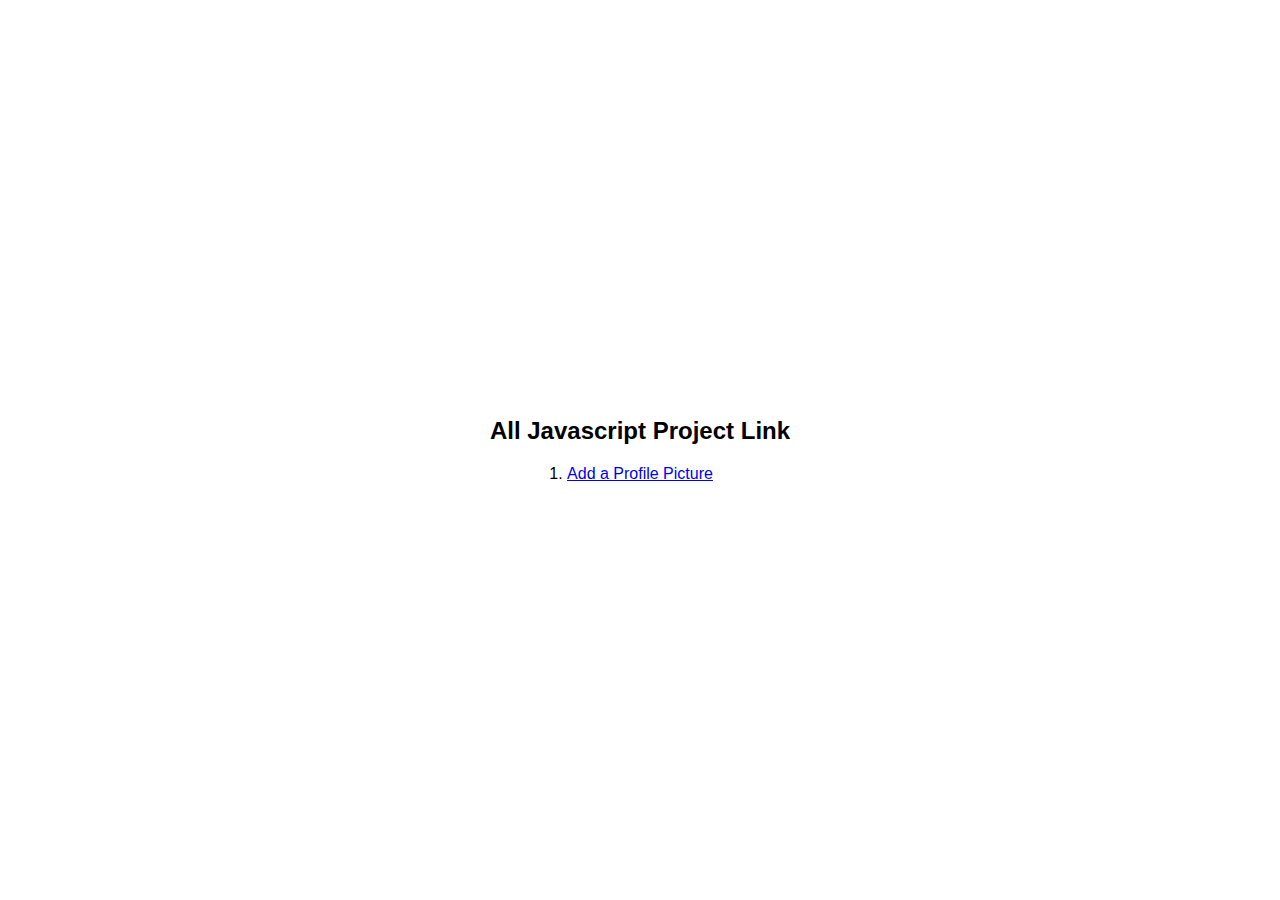
==== index.html @ 8b8b7427 "project1: Change Profile Pic" ====
<!DOCTYPE html>
<html lang="en">
  <head>
    <meta charset="UTF-8" />
    <meta name="viewport" content="width=device-width, initial-scale=1.0" />
    <title>Javascript EveryDay</title>
    <link rel="stylesheet" href="/style.css" />
  </head>
  <body>
    <div class="wrapper">
      <h2>All Javascript Project Link</h2>
      <ol>
        <li>
          <a href="./Profile Picture/index.html">Add a Profile Picture</a>
        </li>
      </ol>
    </div>
  </body>
</html>
---- style.css ----
* {
  margin: 0;
  padding: 0;
  box-sizing: border-box;
}

body {
  width: 100%;
  height: 100vh;
  display: flex;
  flex-direction: column;
  justify-content: center;
  align-items: center;
  font-family: Arial, Helvetica, sans-serif;
}

.wrapper {
  height: 100vh;
  width: 100%;
  background-color: #fff;
  padding: 3% 5%;
  border-radius: 7px;
  display: flex;
  flex-direction: column;
  justify-content: center;
  align-items: center;
}

.wrapper h2 {
  margin-bottom: 20px;
}
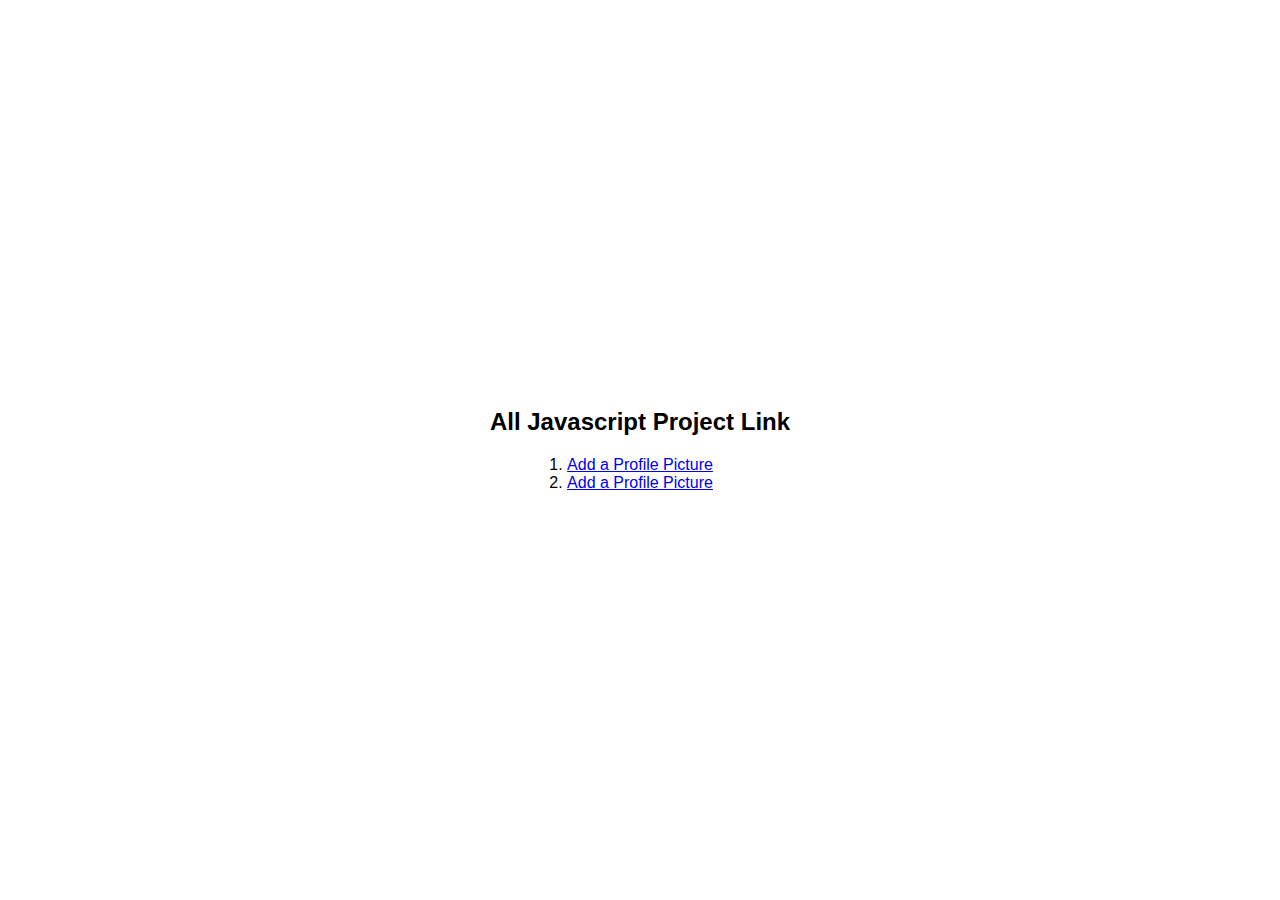
==== commit 0ff5b1a4: "Show Hide Password Project" ====
--- a/index.html
+++ b/index.html
@@ -13,6 +13,9 @@
         <li>
           <a href="./Profile Picture/index.html">Add a Profile Picture</a>
         </li>
+        <li>
+          <a href="./ShowHidePassword/index.html">Add a Profile Picture</a>
+        </li>
       </ol>
     </div>
   </body>
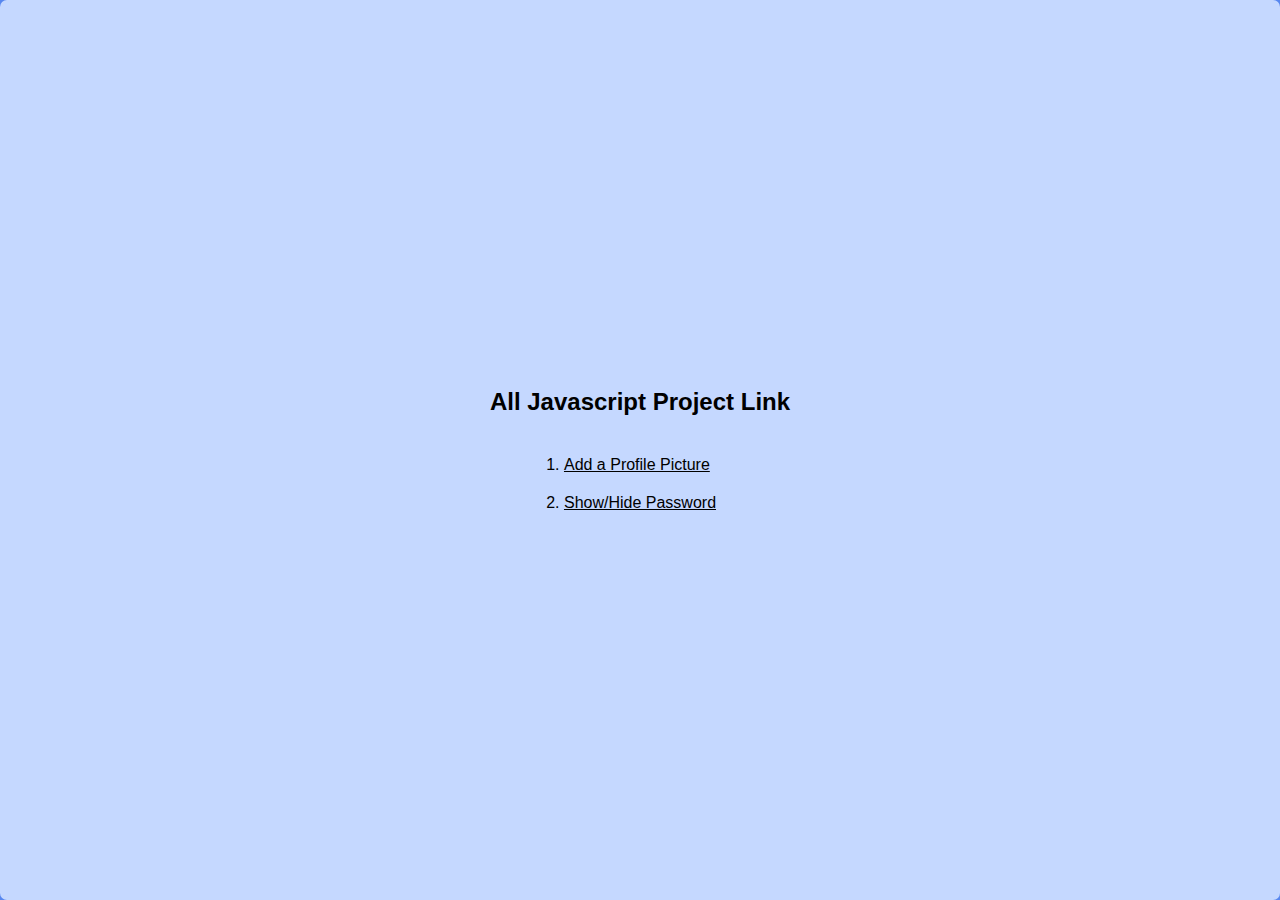
==== commit b205d197: "Show Hide Profile Update" ====
--- a/index.html
+++ b/index.html
@@ -14,7 +14,7 @@
           <a href="./Profile Picture/index.html">Add a Profile Picture</a>
         </li>
         <li>
-          <a href="./ShowHidePassword/index.html">Add a Profile Picture</a>
+          <a href="./ShowHidePassword/index.html">Show/Hide Password</a>
         </li>
       </ol>
     </div>
--- a/style.css
+++ b/style.css
@@ -12,6 +12,7 @@
   justify-content: center;
   align-items: center;
   font-family: Arial, Helvetica, sans-serif;
+  background-color: #5887ef;
 }
 
 .wrapper {
@@ -24,8 +25,18 @@
   flex-direction: column;
   justify-content: center;
   align-items: center;
+  background-color: #c5d8ff;
 }
 
 .wrapper h2 {
   margin-bottom: 20px;
 }
+
+li {
+  margin-top: 20px;
+}
+
+a {
+  color: black;
+  font-family: sans-serif;
+}
